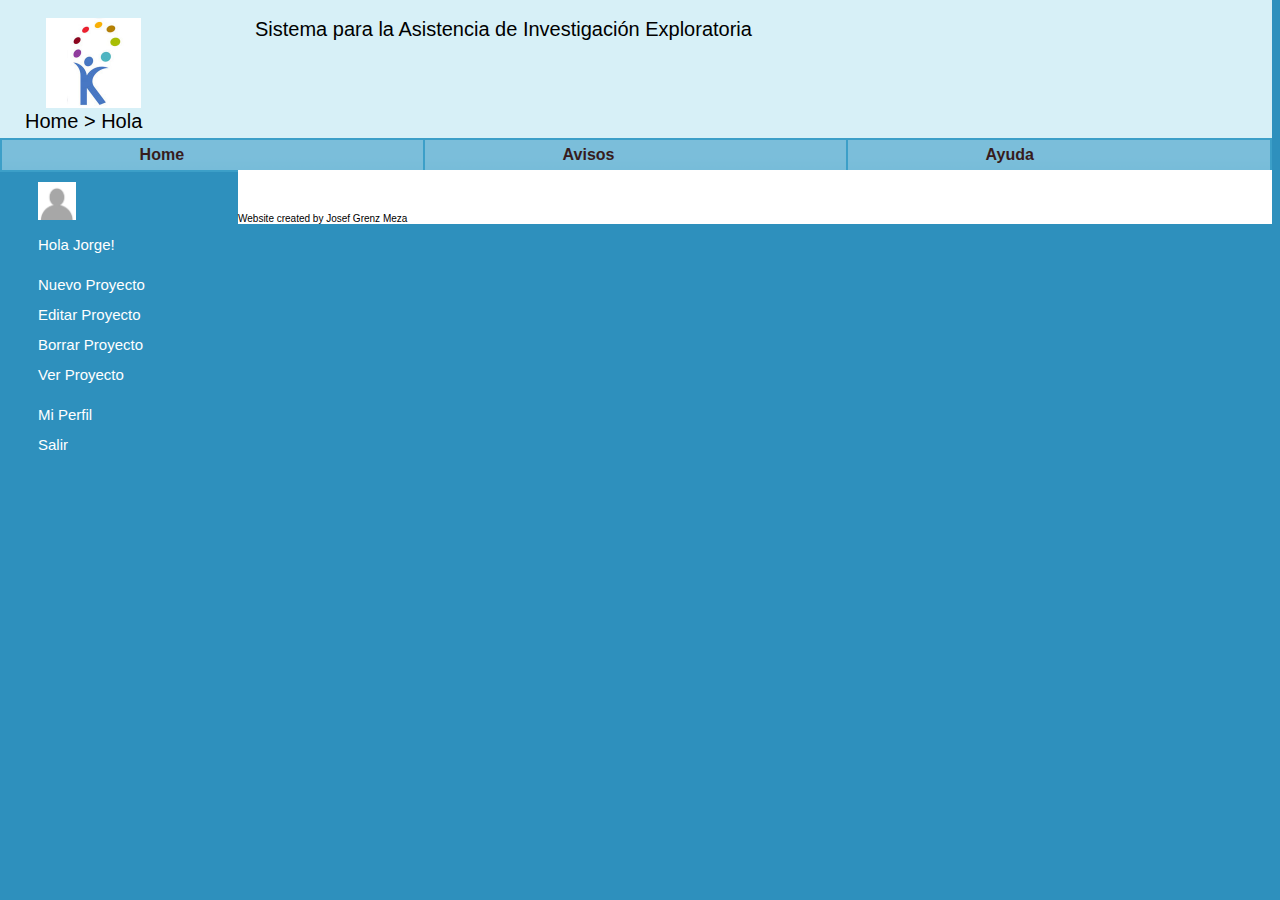
==== VIEW/mainMenu.html @ 17dc24f5 "FirstCommit" ====
<!--
To change this template, choose Tools | Templates
and open the template in the editor.
-->
<!DOCTYPE html>
<html>
    <head>
        <title></title>
        <meta charset="UTF-8">
        <link href="../css/start_theme/jquery-ui-1.10.3.custom.css" rel="stylesheet">
        <link href="../css/general_main.css" rel="stylesheet">
	<script src="../js/jquery-1.9.1.js"></script>
	<script src="../js/jquery-ui-1.10.3.custom.js"></script>
	<script src="../js/setterFunctions.js"></script>
	<script src="../js/getterFunctions.js"></script>
	<script src="../js/serviceLibrary.js"></script>
	<script src="../js/htmlBuilder.js"></script>
        <script>
            $(document).ready(function(){
                displayProjectsCategoriesAccordion("category");
                $("#homebtn").click(function(){
                    $("#content").empty().append("<div id=\"projectsAccordion\"></div>");
                    displayProjectsCategoriesAccordion("category");
                });
                $("#avisosbtn").click(function(){
                    $("#content").empty();
                });                    
                /*$("#ayudabtn").click(function(){
                    $("#content").empty();
                });*/
            });            
            
        </script>
    </head>
    <body>
        <div id="head-content">
            <ul id="head-list">
                <li>
                    <div id="logo-content">
                        <img id="logo" src="../images/logo.jpg">
                    </div>
                </li>
                <li>
                    <div id="page-title">
                        <label id="title-label">Sistema para la Asistencia de Investigación Exploratoria</label>
                    </div>
                </li>
            </ul>
            <div id="nav-path">
                <label>Home > Hola</label>
            </div>
        </div>
        <div id="top-menu">
            <ul>
                <li><a href="#" id="homebtn" onclick="loadContent('homebtn')">Home</a></li>
                <li><a href="#" id="msgbtn" onclick="loadContent('msgbtn')">Avisos</a></li>
                <li><a href="#" id="helpbtn" onclick="loadContent('helpbtn')">Ayuda</a></li>
            </ul>
        </div>
        <div id="middle-section">
            <div id="left-menu">                
                <div id="profile-info">
                    <ul>
                        <li>
                            <img id="logo" src="../images/default_profile.png">
                        </li>
                        <li>
                            <label>Hola Jorge!</label>
                        </li>
                    </ul>
                </div>
                <div id="menu-pane">
                    <ul>
                        <li><a href="#" id="newProjectbtn" onclick="loadContent('newProjectbtn')">Nuevo Proyecto</a></li>
                        <li><a href="#" id="modProjectobtn" onclick="loadContent('modProjectobtn')">Editar Proyecto</a></li>
                        <li><a href="#" id="deleteProjectobtn" onclick="loadContent('deleteProjectobtn')">Borrar Proyecto</a></li>
                        <li><a href="#" id="viewProjectobtn" onclick="loadContent('viewProjectobtn')">Ver Proyecto</a></li>
                    </ul>
                </div>                
                <div id="settings">
                    <ul>
                        <li><a href="#" id="profilebtn">Mi Perfil</a></li>
                        <li><a href="#" id="logoutbtn">Salir</a></li>
                    </ul>
                </div>
                <div id="left-menu-bg"></div>
            </div>
            <div id="content">     
                <div id="projectsAccordion"></div>
            </div>
        </div>
        <div id="clearFloat"></div>
        <div id="footer">
            <br>
            <br>
            <br>
            <p>Website created by Josef Grenz Meza</p>
        </div>
    </body>
</html>
---- css/general_main.css ----
/* 
    Document   : general_main
    Created on : 22/09/2013, 10:39:59 AM
    Author     : Joe
    Description:
        Purpose of the stylesheet follows.
*/

/* 
    Document   : general_css
    Created on : 20/09/2013, 10:48:42 AM
    Author     : Joe
    Description:
        Purpose of the stylesheet follows.
*/

body{
    /*background-color: rgb(226,245,167);*//*verde*/
    background-color: rgb(46,144,189);
    font: 62.5% "Trebuchet MS", sans-serif;
}
#head-content{    
     /*background-color: rgb(255,251,179);amarillo*/
    background-color: rgb(215,240,247); /*azul*/
    margin-top: -10px;
    margin-left: -8px;
    margin-bottom: -10px;
    padding-bottom: 5px;
    padding-left: 25px;
    padding-top: 10px;
}
#head-content ul{
    list-style-type: none;
}
#head-content #head-list li{
    float: left;
}
#head-content label{
    font-size:  2em ;
}
#head-content #logo-content img{
    width: 50%;
    height: 50%;
    margin-left: -10%;
}
#nav-path{
    clear: both;/*clears the floating of previous elements*/
}
#nav-path label{    
    font-size:  2em ;
}

#top-menu{
    width: 100.5%;
}
#top-menu ul {
    list-style-type: none;
    background-image: url(../css/start_theme/images/ui-bg_gloss-wave_75_2191c0_500x100.png);
    height: 30px;
    width: 100%;
    margin-left:  -50px;
    border-style:solid;
    border-width: 2px;
    border-color: rgb(60,159,200);
}
#top-menu ul a {
    background-image: url(../images/navi_bg_divider.png);
    background-repeat: no-repeat;
    background-position: left;
    padding-right: 32px;
    padding-left: 33%;
    display: block;
    line-height: 30px;
    text-decoration: none;
    font-size: 16px;
    font-weight: bold;
    color: #371C1C;
}

#top-menu li {
    float: left;
    width: 33.3%;
}
#top-menu ul li:hover {
    background-image: url(../css/start_theme/images/ui-bg_gloss-wave_50_6eac2c_500x100.png);
}


#middle-section{
    margin-top: -10px;
}
#left-menu{
    margin-top: 0px;
    margin-left: -10px;
    float: left;
    width: 15%;
    height: 100%;
    background-color: rgb(46,144,189);
    /*background-color: rgb(236,233,119); /*amarillo*/
    position: fixed;
    color: white;
}
#left-menu ul{
    list-style-type: none;
    height: 100%;
    overflow: auto;
}
#left-menu a{
    color: white;
    text-decoration: none;
}
#left-menu li{
    line-height: 30px;
    font-size: 1.5em;
    color: white;
}
#left-menu  #menu-pane li:hover, #settings li:hover{
    background-color: rgb(146,193,96);
    margin-left: -37px;
    padding-left: 37px;
    line-height: 30px;
}
#left-menu #profile-info{
}
#left-menu #profile-info img{
    width: 25%;
    height: 25%;
}
#left-menu #left-menu-bg{
    /*background: color position size repeat origin clip attachment image;*/
    background-color: rgb(46,144,189);
    background-repeat:y-repeat;
    background-attachment:fixed;
    background-position:center; 
}
#content{
    background-color:white;
    margin-left: 230px;
    margin-bottom: -20px;
    padding-left: 20px;
    padding-top: 5px;
}
#saveProject {
    font-size: 2em;
}
#saveProject ul{       
    list-style-type: none;   
}#saveProject li{   
    margin-top: 1em;
}
#saveProject input,select{   
    line-height:  5em;
    width: 20em; 
    font: 1em "Trebuchet MS", sans-serif;
}
#saveProject select{
    line-height:  5em;
    width: 4em; 
    font: 1em "Trebuchet MS", sans-serif;
}
#clearFloat{
    clear: both;
}
#footer{    
    background-color:white;
    margin-left: 230px;
}
/** 
*Dinamic content css.
*/
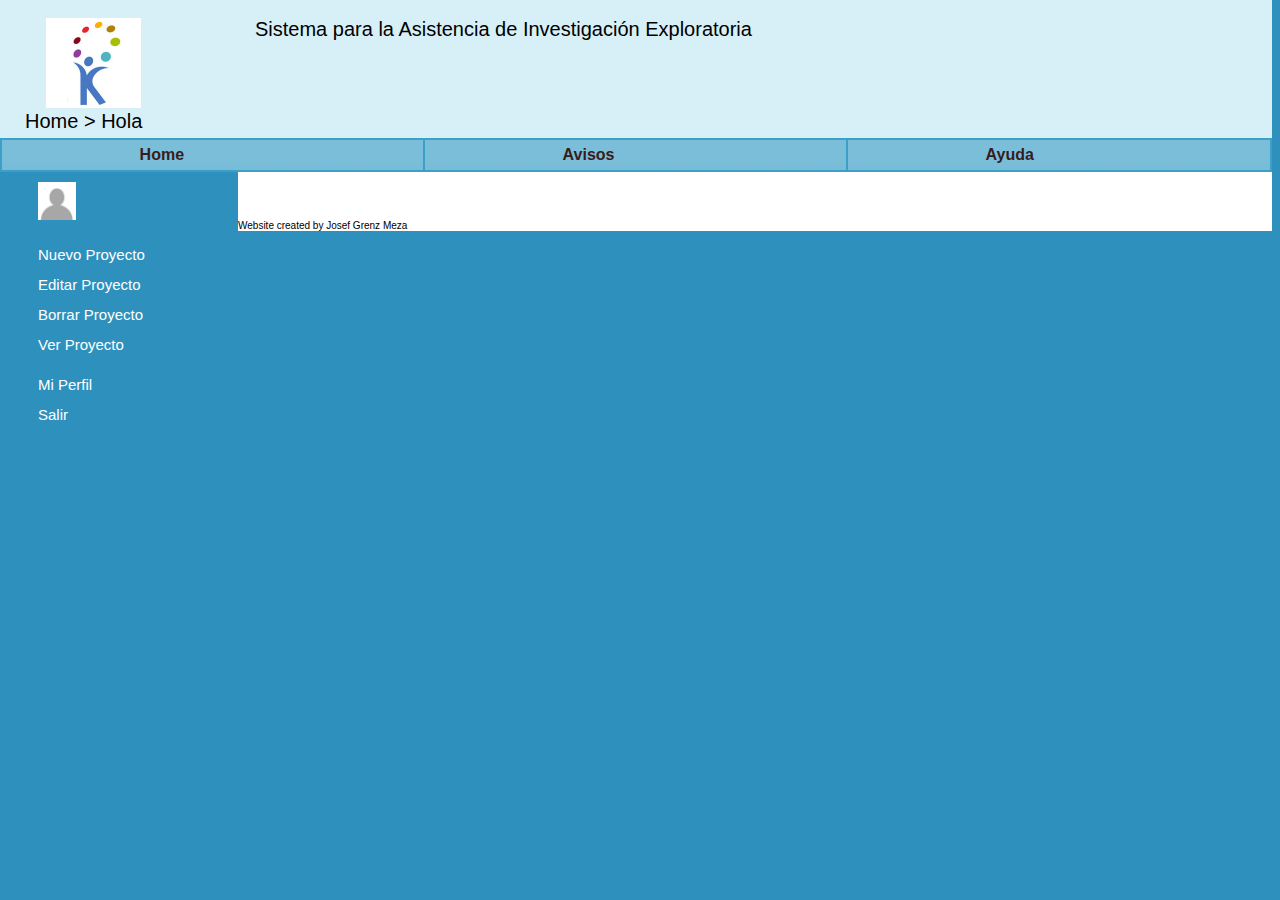
==== commit 8a560f0c: "Added New Answers" ====
--- a/VIEW/mainMenu.html
+++ b/VIEW/mainMenu.html
@@ -11,23 +11,19 @@
         <link href="../css/general_main.css" rel="stylesheet">
 	<script src="../js/jquery-1.9.1.js"></script>
 	<script src="../js/jquery-ui-1.10.3.custom.js"></script>
-	<script src="../js/setterFunctions.js"></script>
-	<script src="../js/getterFunctions.js"></script>
-	<script src="../js/serviceLibrary.js"></script>
-	<script src="../js/htmlBuilder.js"></script>
+	<script src="../js/displays.js"></script>
+	<script src="../js/Saver.js"></script>
+	<script src="../js/Getter.js"></script>
+	<script src="../js/AjaxClass.js"></script>
+	<script src="../js/Url.js"></script>
+	<script src="../js/Loader.js"></script>
+	<script src="../js/Builder.js"></script>
+	<script src="../js/LocEnum.js"></script>
         <script>
             $(document).ready(function(){
-                displayProjectsCategoriesAccordion("category");
-                $("#homebtn").click(function(){
-                    $("#content").empty().append("<div id=\"projectsAccordion\"></div>");
-                    displayProjectsCategoriesAccordion("category");
-                });
-                $("#avisosbtn").click(function(){
-                    $("#content").empty();
-                });                    
-                /*$("#ayudabtn").click(function(){
-                    $("#content").empty();
-                });*/
+                var res = Getter.getNameOfUser();
+                $("#userName").html("Hola, "+res.user);
+                Loader.loadContent(LocEnum.home);
             });            
             
         </script>
@@ -52,9 +48,9 @@
         </div>
         <div id="top-menu">
             <ul>
-                <li><a href="#" id="homebtn" onclick="loadContent('homebtn')">Home</a></li>
-                <li><a href="#" id="msgbtn" onclick="loadContent('msgbtn')">Avisos</a></li>
-                <li><a href="#" id="helpbtn" onclick="loadContent('helpbtn')">Ayuda</a></li>
+                <li><a href="#" id="homebtn" onclick="Loader.loadContent(LocEnum.home)">Home</a></li>
+                <li><a href="#" id="msgbtn" onclick="Loader.loadContent(LocEnum.message)">Avisos</a></li>
+                <li><a href="#" id="helpbtn" onclick="Loader.loadContent(LocEnum.help)">Ayuda</a></li>
             </ul>
         </div>
         <div id="middle-section">
@@ -65,16 +61,16 @@
                             <img id="logo" src="../images/default_profile.png">
                         </li>
                         <li>
-                            <label>Hola Jorge!</label>
+                            <label id="userName"></label>
                         </li>
                     </ul>
                 </div>
                 <div id="menu-pane">
                     <ul>
-                        <li><a href="#" id="newProjectbtn" onclick="loadContent('newProjectbtn')">Nuevo Proyecto</a></li>
-                        <li><a href="#" id="modProjectobtn" onclick="loadContent('modProjectobtn')">Editar Proyecto</a></li>
-                        <li><a href="#" id="deleteProjectobtn" onclick="loadContent('deleteProjectobtn')">Borrar Proyecto</a></li>
-                        <li><a href="#" id="viewProjectobtn" onclick="loadContent('viewProjectobtn')">Ver Proyecto</a></li>
+                        <li><a href="#" id="newProjectbtn" onclick="Loader.loadContent(LocEnum.newProjectForm)">Nuevo Proyecto</a></li>
+                        <li><a href="#" id="modProjectbtn" onclick="Loader.loadContent(LocEnum.modProjectForm)">Editar Proyecto</a></li>
+                        <li><a href="#" id="deleteProjectbtn" onclick="Loader.loadContent(LocEnum.deleteProjectForm)">Borrar Proyecto</a></li>
+                        <li><a href="#" id="viewProjectbtn" onclick="Loader.loadContent(LocEnum.viewProjectForm)">Ver Proyecto</a></li>
                     </ul>
                 </div>                
                 <div id="settings">
--- a/css/general_main.css
+++ b/css/general_main.css
@@ -1,14 +1,6 @@
 /* 
     Document   : general_main
     Created on : 22/09/2013, 10:39:59 AM
-    Author     : Joe
-    Description:
-        Purpose of the stylesheet follows.
-*/
-
-/* 
-    Document   : general_css
-    Created on : 20/09/2013, 10:48:42 AM
     Author     : Joe
     Description:
         Purpose of the stylesheet follows.
@@ -136,9 +128,29 @@
 #content{
     background-color:white;
     margin-left: 230px;
-    margin-bottom: -20px;
+    /*margin-bottom: -20px;*/
     padding-left: 20px;
     padding-top: 5px;
+}
+#content #project{
+    background-color: rgb(194,220,167);
+    margin: -10px -10px  10px;
+    height: 3em;
+    border-bottom-style: solid;
+    border-bottom-color: blue;
+    border-width: 2px;
+    padding: 5px;
+}
+#content #project:hover{
+    background-color: rgb(215,240,247); /*azul*/
+    cursor: pointer;
+}
+.hoverClass:hover{
+    background-color: rgb(215,240,247); /*azul*/
+    cursor: pointer;
+}
+#content #accordion-content{
+    cursor: pointer;    
 }
 #saveProject {
     font-size: 2em;
@@ -148,7 +160,12 @@
 }#saveProject li{   
     margin-top: 1em;
 }
-#saveProject input,select{   
+#saveProject #qntyQuestions{   
+    line-height:  5em;
+    width: 2em; 
+    font: 1em "Trebuchet MS", sans-serif;
+}
+#saveProject input[type=text],input[type=button],select{   
     line-height:  5em;
     width: 20em; 
     font: 1em "Trebuchet MS", sans-serif;
